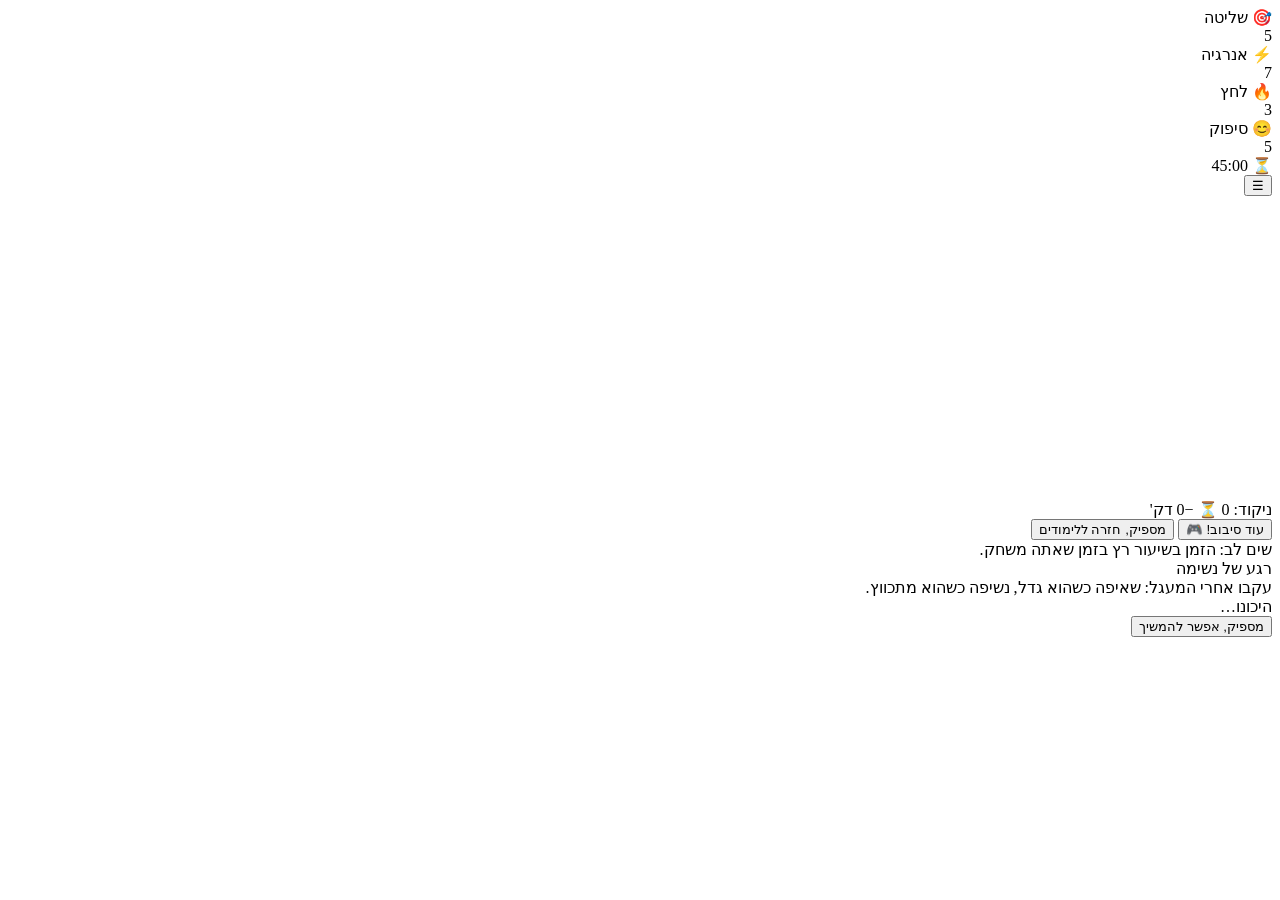
==== index.html @ 855df0f1 "Add blue 720 favicon/app icon + Open Graph link-preview (classroom image) Co-Authored-By: Claude Opu" ====
<!DOCTYPE html>
<html lang="he" dir="rtl">
<head>
<meta charset="UTF-8">
<meta name="viewport" content="width=device-width, initial-scale=1.0, viewport-fit=cover">
<title>יום ראשון, שיעור ראשון</title>
<meta name="description" content="משחק חינוכי בעברית על ניהול זמן, הסחות ובקשת עזרה — היום הראשון בכיתת 720.">

<!-- Favicon / app icon (blue 720) -->
<link rel="icon" type="image/svg+xml" href="favicon.svg">
<link rel="icon" type="image/png" sizes="32x32" href="icon-32.png">
<link rel="apple-touch-icon" href="icon-180.png">
<meta name="theme-color" content="#2f6fc8">

<!-- Link preview (Open Graph + Twitter) -->
<meta property="og:type" content="website">
<meta property="og:site_name" content="מכינת 720">
<meta property="og:title" content="יום ראשון, שיעור ראשון">
<meta property="og:description" content="משחק חינוכי בעברית על ניהול זמן, הסחות ובקשת עזרה — היום הראשון בכיתת 720.">
<meta property="og:url" content="https://shlomn01.github.io/720class/">
<meta property="og:image" content="https://shlomn01.github.io/720class/preview.jpg">
<meta property="og:image:width" content="1200">
<meta property="og:image:height" content="630">
<meta property="og:locale" content="he_IL">
<meta name="twitter:card" content="summary_large_image">
<meta name="twitter:title" content="יום ראשון, שיעור ראשון">
<meta name="twitter:description" content="משחק חינוכי בעברית על ניהול זמן, הסחות ובקשת עזרה — היום הראשון בכיתת 720.">
<meta name="twitter:image" content="https://shlomn01.github.io/720class/preview.jpg">

<link rel="preconnect" href="https://fonts.googleapis.com">
<link rel="preconnect" href="https://fonts.gstatic.com" crossorigin>
<link href="https://fonts.googleapis.com/css2?family=Suez+One&family=Rubik:wght@400;500;600;700;800;900&family=Heebo:wght@400;500;700;800&display=swap" rel="stylesheet">
<link rel="stylesheet" href="css/style.css?v=4">
<link rel="stylesheet" href="css/hud.css?v=4">
</head>
<body>
<div class="stage" id="stage">

  <!-- Full-frame art layer (immersive) -->
  <div class="art-layer" id="art" aria-hidden="true"></div>
  <div class="art-vignette" aria-hidden="true"></div>

  <!-- HUD: meters + timer + scene tag -->
  <div class="hud" id="hud">
    <div class="bars" id="bars">
      <div class="bar-row" id="row-control">
        <span class="bar-label">🎯 שליטה</span>
        <div class="bar-track"><div class="bar-fill control" id="bar-control"></div></div>
        <span class="bar-val" id="val-control">5</span>
      </div>
      <div class="bar-row" id="row-energy">
        <span class="bar-label">⚡ אנרגיה</span>
        <div class="bar-track"><div class="bar-fill energy" id="bar-energy"></div></div>
        <span class="bar-val" id="val-energy">7</span>
      </div>
      <div class="bar-row" id="row-stress">
        <span class="bar-label">🔥 לחץ</span>
        <div class="bar-track"><div class="bar-fill stress" id="bar-stress"></div></div>
        <span class="bar-val" id="val-stress">3</span>
      </div>
      <div class="bar-row" id="row-fun">
        <span class="bar-label">😊 סיפוק</span>
        <div class="bar-track"><div class="bar-fill fun" id="bar-fun"></div></div>
        <span class="bar-val" id="val-fun">5</span>
      </div>
    </div>
    <div class="topright">
      <div class="timer" id="timer">⏳ 45:00</div>
      <div class="scene-tag" id="sceneTag"></div>
      <button class="menu-btn" id="menuBtn" title="תפריט" aria-label="תפריט">☰</button>
    </div>
  </div>

  <!-- Floating comic dialogue box -->
  <div class="dialogue-wrap" id="dialogueWrap">
    <div class="dialogue" id="dialogue"></div>
  </div>

  <!-- Minigame overlay -->
  <div class="mg-overlay" id="mgOverlay" aria-hidden="true">
    <div class="mg-box">
      <div class="mg-title" id="mgTitle"></div>
      <div class="mg-sub" id="mgSub"></div>
      <canvas class="mg-canvas" id="mgCanvas" width="300" height="300"></canvas>
      <div class="mg-hud">
        <span id="mgScore">ניקוד: 0</span>
        <span class="mg-timeloss" id="mgTimeLoss">⏳ −0 דק'</span>
      </div>
      <div class="mg-buttons">
        <button class="mg-btn stay" id="mgStay">עוד סיבוב! 🎮</button>
        <button class="mg-btn stop" id="mgStop">מספיק, חזרה ללימודים</button>
      </div>
      <div class="mg-note" id="mgNote">שים לב: הזמן בשיעור רץ בזמן שאתה משחק.</div>
    </div>
  </div>

  <!-- Breathing exercise overlay -->
  <div class="br-overlay" id="brOverlay" aria-hidden="true">
    <div class="br-box">
      <div class="br-title">רגע של נשימה</div>
      <div class="br-sub">עקבו אחרי המעגל: שאיפה כשהוא גדל, נשיפה כשהוא מתכווץ.</div>
      <div class="br-stage">
        <div class="br-circle" id="brCircle">
          <span class="br-phase" id="brPhase">היכונו…</span>
          <span class="br-count" id="brCount"></span>
        </div>
      </div>
      <div class="br-cycles" id="brCycles"></div>
      <button class="big-btn ghost" id="brSkip">מספיק, אפשר להמשיך</button>
    </div>
  </div>

  <!-- Framing screens overlay (menu / settings / gender / credits) -->
  <div class="screen-overlay" id="screenOverlay" aria-hidden="true"></div>

</div>

<script type="module" src="js/main.js"></script>
</body>
</html>
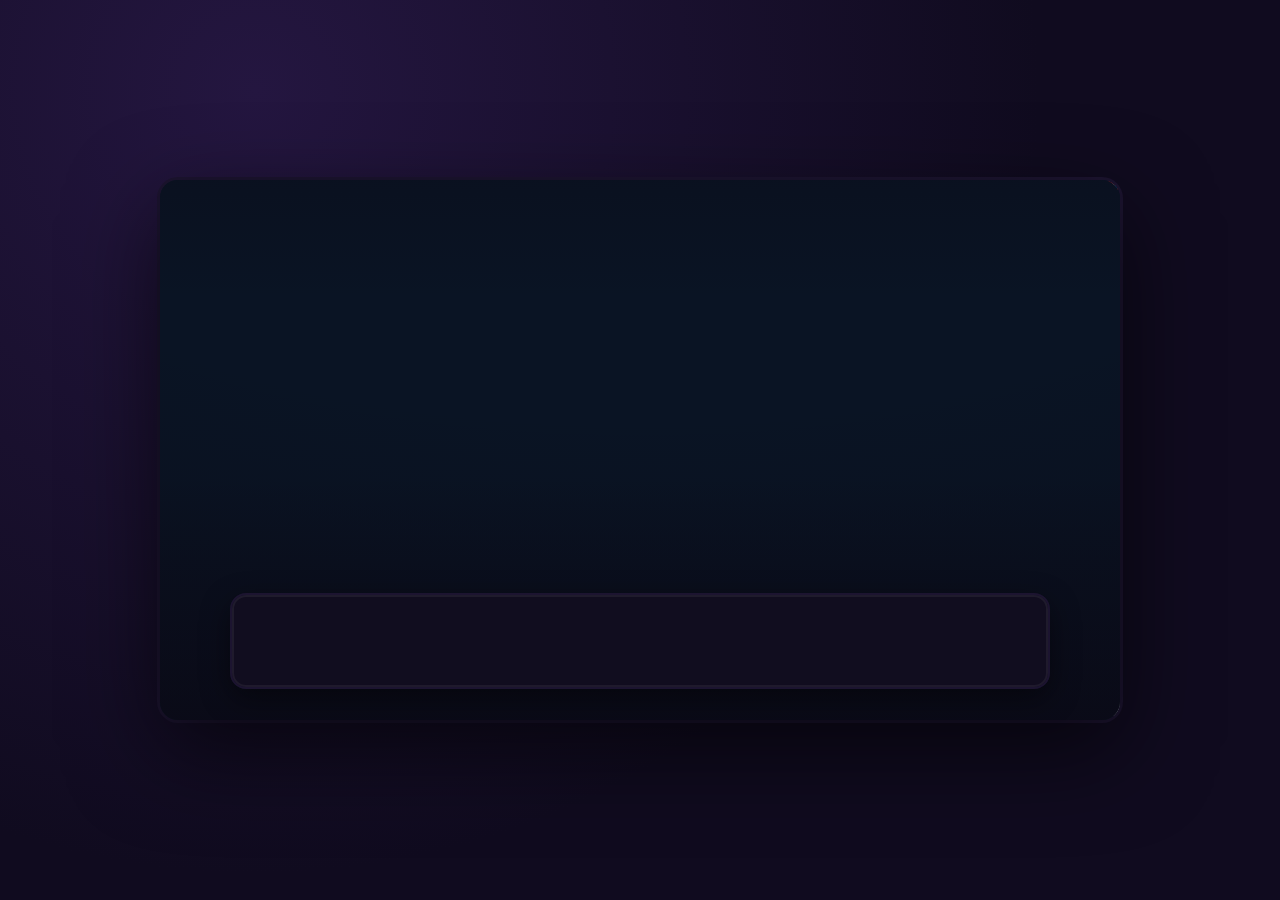
==== commit 29cd653c: "הוספת קרדיט יוצר "© שלומי נויפלד" לתפריט הראשי ולמסך הקרדיטים מעוגן לתחתית כרטיס התפריט (position:ab" ====
--- a/index.html
+++ b/index.html
@@ -4,6 +4,15 @@
 <meta charset="UTF-8">
 <meta name="viewport" content="width=device-width, initial-scale=1.0, viewport-fit=cover">
 <title>יום ראשון, שיעור ראשון</title>
+<!-- Google Analytics 4 -->
+<script async src="https://www.googletagmanager.com/gtag/js?id=G-NN5LZH1X3G"></script>
+<script>
+  window.dataLayer = window.dataLayer || [];
+  function gtag(){dataLayer.push(arguments);}
+  gtag('js', new Date());
+  gtag('config', 'G-NN5LZH1X3G');
+  window.GAME_NAME = '720class';
+</script>
 <meta name="description" content="משחק חינוכי בעברית על ניהול זמן, הסחות ובקשת עזרה — היום הראשון בכיתת 720.">
 
 <!-- Favicon / app icon (blue 720) -->
@@ -17,21 +26,21 @@
 <meta property="og:site_name" content="מכינת 720">
 <meta property="og:title" content="יום ראשון, שיעור ראשון">
 <meta property="og:description" content="משחק חינוכי בעברית על ניהול זמן, הסחות ובקשת עזרה — היום הראשון בכיתת 720.">
-<meta property="og:url" content="https://shlomn01.github.io/720class/">
-<meta property="og:image" content="https://shlomn01.github.io/720class/preview.jpg">
+<meta property="og:url" content="https://lemons-gaming.github.io/720class/">
+<meta property="og:image" content="https://lemons-gaming.github.io/720class/preview.jpg">
 <meta property="og:image:width" content="1200">
 <meta property="og:image:height" content="630">
 <meta property="og:locale" content="he_IL">
 <meta name="twitter:card" content="summary_large_image">
 <meta name="twitter:title" content="יום ראשון, שיעור ראשון">
 <meta name="twitter:description" content="משחק חינוכי בעברית על ניהול זמן, הסחות ובקשת עזרה — היום הראשון בכיתת 720.">
-<meta name="twitter:image" content="https://shlomn01.github.io/720class/preview.jpg">
+<meta name="twitter:image" content="https://lemons-gaming.github.io/720class/preview.jpg">
 
 <link rel="preconnect" href="https://fonts.googleapis.com">
 <link rel="preconnect" href="https://fonts.gstatic.com" crossorigin>
 <link href="https://fonts.googleapis.com/css2?family=Suez+One&family=Rubik:wght@400;500;600;700;800;900&family=Heebo:wght@400;500;700;800&display=swap" rel="stylesheet">
-<link rel="stylesheet" href="css/style.css?v=4">
-<link rel="stylesheet" href="css/hud.css?v=4">
+<link rel="stylesheet" href="css/style.css?v=5">
+<link rel="stylesheet" href="css/hud.css?v=5">
 </head>
 <body>
 <div class="stage" id="stage">
--- a/css/style.css
+++ b/css/style.css
@@ -0,0 +1,303 @@
+/* ============================================================
+   "יום שני, שיעור ראשון" — base + comic visual language
+   ============================================================ */
+:root{
+  /* palette (from spec) */
+  --purple:#5B3E96;  --purple-dark:#402C6E;  --purple-deep:#2A1B4D;
+  --orange:#E8873A;  --green:#3E8F6B;  --stress-red:#D4574C;
+  --energy:#3E9FB5;  --fun:#D98BB8;  --gold:#E0A72E;
+  --ink:#241B3A;  --ink-soft:#5B5470;
+  --paper:#F7F3EA;  --panel:#FFFFFF;  --border:#DED4EF;
+  /* comic ink outline */
+  --ink-line:#1c1430;
+  --box-bg:rgba(20,14,34,.82);
+  --box-bg-solid:#1a1230;
+}
+
+*{ box-sizing:border-box; -webkit-tap-highlight-color:transparent; }
+html,body{ margin:0; height:100%; }
+body{
+  background:#100b1f;
+  background-image:
+    radial-gradient(circle at 20% 10%, #241640 0%, #100b1f 60%),
+    radial-gradient(circle at 85% 90%, #1c1233 0%, transparent 55%);
+  font-family:'Rubik','Heebo',sans-serif;
+  color:var(--ink);
+  display:flex; justify-content:center; align-items:center;
+  min-height:100vh; min-height:100dvh; padding:12px;
+  overflow:hidden;
+}
+h1,h2,h3{ font-family:'Suez One',serif; font-weight:400; margin:0; }
+button{ font-family:'Rubik',sans-serif; cursor:pointer; }
+
+/* ---- Stage: 16:9 immersive frame ---- */
+.stage{
+  position:relative; width:100%; max-width:960px; aspect-ratio:16/9;
+  background:#0a1424; border-radius:18px; overflow:hidden;
+  box-shadow:0 30px 90px rgba(0,0,0,.6), 0 0 0 3px var(--ink-line);
+  isolation:isolate;
+}
+
+/* ---- Art layer (full-bleed image per beat) ---- */
+.art-layer{
+  position:absolute; inset:0;
+  background-size:cover; background-position:center; background-repeat:no-repeat;
+  background-color:#0a1424;
+  transition:opacity .45s ease, transform 6s ease-out;
+  transform:scale(1.03);
+}
+.art-layer.show{ opacity:1; }
+.art-layer.ken{ transform:scale(1.08); } /* subtle drift */
+/* crossfade sub-layers created by present.js */
+.art-fx{
+  position:absolute; inset:0; opacity:0;
+  background-size:cover; background-position:center; background-repeat:no-repeat;
+  transition:opacity .5s ease;
+}
+/* faint comic paper texture over art for cohesion */
+.art-vignette{
+  position:absolute; inset:0; pointer-events:none; z-index:2;
+  background:
+    radial-gradient(120% 80% at 50% 0%, transparent 55%, rgba(10,8,20,.28) 100%),
+    linear-gradient(to bottom, rgba(10,8,20,.28) 0%, transparent 22%, transparent 55%, rgba(10,8,20,.72) 100%);
+}
+.stage.shake .art-layer{ animation:shake .4s; }
+@keyframes shake{
+  0%,100%{ transform:scale(1.03) translateX(0); }
+  20%{ transform:scale(1.03) translateX(-8px); }
+  40%{ transform:scale(1.03) translateX(8px); }
+  60%{ transform:scale(1.03) translateX(-5px); }
+  80%{ transform:scale(1.03) translateX(5px); }
+}
+
+/* ============================================================
+   Floating comic dialogue box
+   ============================================================ */
+.dialogue-wrap{
+  position:absolute; left:0; right:0; bottom:0; z-index:10;
+  padding:0 3.2% 3.2%;
+  display:flex; justify-content:center;
+}
+.dialogue{
+  width:100%; max-width:820px;
+  background:var(--box-bg);
+  backdrop-filter:blur(3px);
+  border:2.5px solid var(--ink-line);
+  border-radius:16px;
+  box-shadow:0 10px 30px rgba(0,0,0,.45), inset 0 0 0 2px rgba(255,255,255,.06);
+  padding:14px 20px 16px;
+  color:#F4EFFA;
+  min-height:96px;
+}
+.speaker{
+  display:inline-block; font-family:'Suez One',serif; font-size:clamp(13px,2.4vw,16px);
+  color:#fff; padding:3px 14px; border-radius:9px 9px 9px 2px; margin-bottom:9px;
+  border:2px solid var(--ink-line);
+  box-shadow:2px 2px 0 rgba(0,0,0,.35);
+}
+.speaker.narrator{ background:var(--ink-soft); }
+.speaker.inner{ background:#7a6aa0; }
+.speaker.michal{ background:var(--purple); }
+.speaker.dana{ background:#C9518C; }
+.speaker.yoav{ background:#3E7BA8; }
+.speaker.bot{ background:var(--green); }
+.speaker.you{ background:var(--orange); }
+
+.line{
+  font-size:clamp(15px,2.9vw,18.5px); line-height:1.62; margin:0 0 6px;
+  font-weight:400; letter-spacing:.1px;
+}
+.line em{ color:#cfc4e6; font-style:italic; }
+.caret{ display:inline-block; width:.5ch; animation:blink 1s steps(1) infinite; color:var(--orange); }
+@keyframes blink{ 50%{ opacity:0; } }
+
+/* Continue button */
+.continue-btn{
+  margin-top:6px; background:var(--orange); color:#fff; border:2px solid var(--ink-line);
+  font-weight:700; font-size:clamp(13px,2.5vw,15px); padding:8px 22px; border-radius:11px;
+  box-shadow:2px 2px 0 rgba(0,0,0,.4); transition:transform .12s, filter .12s;
+}
+.continue-btn:hover{ filter:brightness(1.06); transform:translateY(-1px); }
+.continue-btn:active{ transform:translateY(1px); box-shadow:1px 1px 0 rgba(0,0,0,.4); }
+
+/* Choices — pinned sticky notes on the board (not web-form rows) */
+.choices{ display:flex; flex-direction:column; gap:14px; margin-top:12px; padding-top:8px; }
+.choice.note{
+  position:relative; text-align:right; width:100%; border:none; cursor:pointer;
+  background:#fdf3c4; color:#2a2340; border-radius:3px;
+  padding:15px 16px 13px;
+  box-shadow:2px 5px 12px rgba(0,0,0,.38);
+  font-family:'Rubik',sans-serif;
+  transform:rotate(-1.2deg);
+  transition:transform .14s ease, box-shadow .14s ease, filter .14s;
+  animation:noteIn .36s cubic-bezier(.2,1.3,.4,1) backwards;
+}
+.choice.note1{ background:#cfe6fb; transform:rotate(1deg); }
+.choice.note2{ background:#d6f0d8; transform:rotate(-.6deg); }
+.choice.note3{ background:#fbd9ec; transform:rotate(.9deg); }
+.choice.note:hover{ transform:rotate(0) translateY(-3px) scale(1.02); box-shadow:3px 10px 20px rgba(0,0,0,.45); filter:brightness(1.03); z-index:3; }
+.choice.note:active{ transform:rotate(0) translateY(0) scale(.99); }
+@keyframes noteIn{ from{ opacity:0; transform:translateY(12px) rotate(-4deg); } }
+.pin{
+  position:absolute; top:-9px; right:50%; transform:translateX(50%);
+  width:17px; height:17px; border-radius:50%;
+  background:radial-gradient(circle at 35% 30%, #ff9a9a, #c8392f 72%);
+  border:1.5px solid rgba(0,0,0,.35);
+  box-shadow:0 3px 4px rgba(0,0,0,.4), inset 0 -1px 2px rgba(0,0,0,.3);
+}
+.choice.note1 .pin{ background:radial-gradient(circle at 35% 30%, #8fd0ff, #2f6fc8 72%); }
+.choice.note2 .pin{ background:radial-gradient(circle at 35% 30%, #a7e6ae, #2f9c4a 72%); }
+.choice.note3 .pin{ background:radial-gradient(circle at 35% 30%, #ffb0d8, #c83f8f 72%); }
+.pin::after{ content:''; position:absolute; top:4px; left:4px; width:4px; height:4px; border-radius:50%; background:rgba(255,255,255,.75); }
+.choice-text{ display:block; font-size:clamp(13.5px,2.6vw,15.5px); font-weight:600; line-height:1.42; }
+.hint-tag{ display:block; font-size:clamp(10.5px,2vw,12px); color:#6a5f52; font-weight:500; margin-top:3px; }
+.btn-arrow{ display:inline-block; }
+.continue-btn.ready-cue{ animation:cuePulse 1.5s ease-in-out infinite; }
+@keyframes cuePulse{ 0%,100%{ transform:translateY(0); } 50%{ transform:translateY(-2px); } }
+
+/* Delta feedback chips */
+.fb-row{ display:flex; gap:6px; flex-wrap:wrap; margin:4px 0 10px; }
+.fb{ font-size:clamp(11px,2.1vw,12.5px); font-weight:700; padding:4px 10px; border-radius:8px; border:2px solid var(--ink-line); }
+.fb.control-up{ background:#E6F4EC; color:var(--green); }  .fb.control-down{ background:#FBEAEC; color:var(--stress-red); }
+.fb.energy-up{ background:#E1F1F5; color:#2a7d90; }        .fb.energy-down{ background:#F3E9E7; color:#b5564c; }
+.fb.stress-up{ background:#FBEAEC; color:var(--stress-red);} .fb.stress-down{ background:#E6F4EC; color:var(--green); }
+.fb.fun-up{ background:#F7E9F1; color:#b0568f; }           .fb.fun-down{ background:#EEE7EC; color:#8a6a80; }
+.fb.time{ background:#EDE9F5; color:var(--purple-dark); }
+
+.warn-text{ color:#ff9a8a; font-weight:700; font-size:clamp(12px,2.3vw,13.5px); margin:2px 0 10px; }
+.fade-in{ animation:fadeUp .4s ease; }
+@keyframes fadeUp{ from{ opacity:0; transform:translateY(8px); } to{ opacity:1; transform:none; } }
+
+/* ============================================================
+   Framing screens (menu / gender / settings / credits / endings)
+   ============================================================ */
+.screen-overlay{
+  position:absolute; inset:0; z-index:40; display:none;
+  align-items:center; justify-content:center; padding:5%;
+  background:linear-gradient(160deg, rgba(20,14,34,.92), rgba(42,27,77,.92));
+}
+.screen-overlay.open{ display:flex; }
+
+/* cinematic game splash for the main menu */
+.screen-overlay.menu-splash{
+  background:
+    linear-gradient(rgba(16,11,31,.58), rgba(24,16,44,.9)),
+    radial-gradient(120% 90% at 50% 15%, rgba(232,135,58,.18), transparent 55%),
+    url('../assets/bg/class_calm.webp') center/cover no-repeat;
+}
+.menu-splash .screen-card{
+  background:rgba(16,11,31,.42); backdrop-filter:blur(2px);
+  border:2.5px solid rgba(255,255,255,.14); border-radius:22px;
+  padding:34px 28px 30px; box-shadow:0 24px 70px rgba(0,0,0,.55);
+}
+.menu-splash .title{ font-size:clamp(36px,8.5vw,64px); animation:titlePop .5s cubic-bezier(.2,1.4,.4,1); }
+@keyframes titlePop{ from{ transform:scale(.9) rotate(-1.5deg); opacity:0; } to{ transform:none; opacity:1; } }
+.menu-tagline{
+  display:inline-block; margin-bottom:20px; font-family:'Suez One',serif;
+  font-size:clamp(11px,2.3vw,14px); color:#fff; background:var(--orange);
+  border:2px solid var(--ink-line); border-radius:20px; padding:4px 16px;
+  box-shadow:2px 2px 0 rgba(0,0,0,.4); transform:rotate(-1deg);
+}
+
+.screen-card{
+  width:100%; max-width:560px; text-align:center; color:#F4EFFA;
+  animation:fadeUp .4s ease;
+}
+.screen-card .title{
+  font-family:'Suez One',serif; color:#fff; line-height:1.1;
+  font-size:clamp(30px,7vw,54px);
+  text-shadow:3px 3px 0 var(--purple-deep), 5px 5px 0 rgba(0,0,0,.3);
+  margin-bottom:6px;
+}
+.screen-card .title .accent{ color:var(--orange); }
+.screen-card .subtitle{ color:#cfc4e6; font-size:clamp(13px,2.6vw,16px); margin-bottom:26px; font-weight:500; }
+.screen-card .prompt{ font-family:'Suez One',serif; font-size:clamp(18px,4vw,26px); color:#fff; margin-bottom:20px; }
+
+.btn-stack{ display:flex; flex-direction:column; gap:12px; max-width:340px; margin:0 auto; }
+.btn-row{ display:flex; gap:12px; justify-content:center; flex-wrap:wrap; }
+.big-btn{
+  background:var(--purple); color:#fff; border:3px solid var(--ink-line);
+  font-family:'Suez One',serif; font-weight:400; font-size:clamp(16px,3.4vw,20px);
+  padding:13px 22px; border-radius:14px; box-shadow:3px 3px 0 rgba(0,0,0,.45);
+  transition:transform .12s, filter .12s;
+}
+.big-btn:hover{ filter:brightness(1.08); transform:translateY(-2px); }
+.big-btn:active{ transform:translateY(1px); box-shadow:2px 2px 0 rgba(0,0,0,.45); }
+.big-btn.orange{ background:var(--orange); }
+.big-btn.green{ background:var(--green); }
+.big-btn.ghost{ background:transparent; box-shadow:none; border-color:rgba(255,255,255,.4); font-size:clamp(13px,2.6vw,16px); }
+.big-btn:disabled{ opacity:.4; cursor:not-allowed; transform:none; }
+
+/* gender select as comic character cards */
+.char-row{ display:flex; gap:18px; justify-content:center; flex-wrap:wrap; margin-top:6px; }
+.char-choice{
+  padding:0; width:190px; max-width:40vw; cursor:pointer; overflow:hidden;
+  background:var(--paper); border:3px solid var(--ink-line); border-radius:16px;
+  box-shadow:4px 5px 0 rgba(0,0,0,.5);
+  transition:transform .14s ease, box-shadow .14s ease;
+}
+.char-choice.male{ transform:rotate(-1.2deg); }
+.char-choice.female{ transform:rotate(1.2deg); }
+.char-choice:hover{ transform:rotate(0) translateY(-5px) scale(1.03); box-shadow:6px 9px 0 rgba(0,0,0,.55); }
+.char-choice:active{ transform:rotate(0) translateY(-1px) scale(1); }
+.char-portrait{
+  width:100%; aspect-ratio:4/5;
+  background-size:cover; background-position:center 16%;
+  border-bottom:3px solid var(--ink-line);
+}
+.char-banner{
+  font-family:'Suez One',serif; font-size:clamp(15px,3.2vw,20px); color:#fff;
+  padding:9px 6px; text-align:center;
+}
+.char-choice.male .char-banner{ background:#3E7BA8; }
+.char-choice.female .char-banner{ background:#C9518C; }
+
+.setting-row{ display:flex; align-items:center; justify-content:space-between; gap:14px;
+  background:rgba(255,255,255,.06); border:2px solid rgba(255,255,255,.15);
+  border-radius:12px; padding:12px 16px; margin-bottom:12px; }
+.setting-row label{ font-weight:600; font-size:clamp(13px,2.6vw,15.5px); }
+.setting-row input[type=range]{ accent-color:var(--orange); flex:1; max-width:200px; }
+.toggle-btn{ background:var(--green); color:#fff; border:2px solid var(--ink-line);
+  padding:6px 16px; border-radius:20px; font-weight:700; font-size:13px; }
+.toggle-btn.off{ background:var(--ink-soft); }
+
+.credits-body{ color:#d8cfe8; font-size:clamp(13px,2.5vw,15px); line-height:1.8; }
+
+/* קרדיט יוצר — שורה עדינה בתפריט הראשי */
+.site-credit{
+  margin-top:18px; font-family:'Rubik',sans-serif; font-weight:600;
+  font-size:clamp(11px,2.2vw,13px); letter-spacing:.3px;
+  color:rgba(244,239,250,.62); text-shadow:0 1px 3px rgba(0,0,0,.6);
+}
+/* בתפריט הראשי — מעוגן לתחתית ולא משתתף בזרימה, כדי לא לדחוף את הכפתורים */
+.menu-splash .site-credit{
+  position:absolute; left:0; right:0; bottom:10px; margin-top:0; text-align:center;
+}
+.ending-badge{ display:inline-block; font-family:'Suez One',serif; font-size:clamp(18px,4vw,26px);
+  padding:7px 22px; border-radius:14px; color:#fff; border:3px solid var(--ink-line);
+  box-shadow:3px 3px 0 rgba(0,0,0,.4); margin-bottom:16px; }
+.stat-summary{ font-size:clamp(11.5px,2.3vw,13.5px); color:#cfc4e6; margin:14px 0 18px; font-weight:600; }
+.goal-recall{ font-size:clamp(12px,2.4vw,14px); color:#e6ddf5; margin-bottom:10px; font-style:italic; }
+.ending-text{ font-size:clamp(14px,2.8vw,17px); line-height:1.65; color:#F4EFFA; margin-bottom:6px; }
+
+.hidden{ display:none !important; }
+
+/* ============================================================
+   Compact dialogue/choices for small screens
+   ============================================================ */
+@media (max-width:600px){
+  .dialogue-wrap{ padding:0 2.5% 2.5%; }
+  .dialogue{ min-height:64px; padding:10px 14px 12px; border-radius:13px; }
+  .speaker{ margin-bottom:5px; }
+  .line{ line-height:1.5; margin-bottom:4px; }
+  .choices{ gap:10px; margin-top:8px; padding-top:6px; }
+  .choice.note{ padding:10px 12px 9px; }
+  .fb-row{ gap:5px; margin:3px 0 7px; }
+  .fb{ padding:3px 8px; }
+  .continue-btn{ padding:7px 18px; }
+}
+/* very short landscape (small phones sideways): trim vertical padding */
+@media (max-height:420px){
+  .dialogue{ min-height:52px; padding:8px 14px 10px; }
+  .dialogue-wrap{ padding-bottom:2%; }
+}
